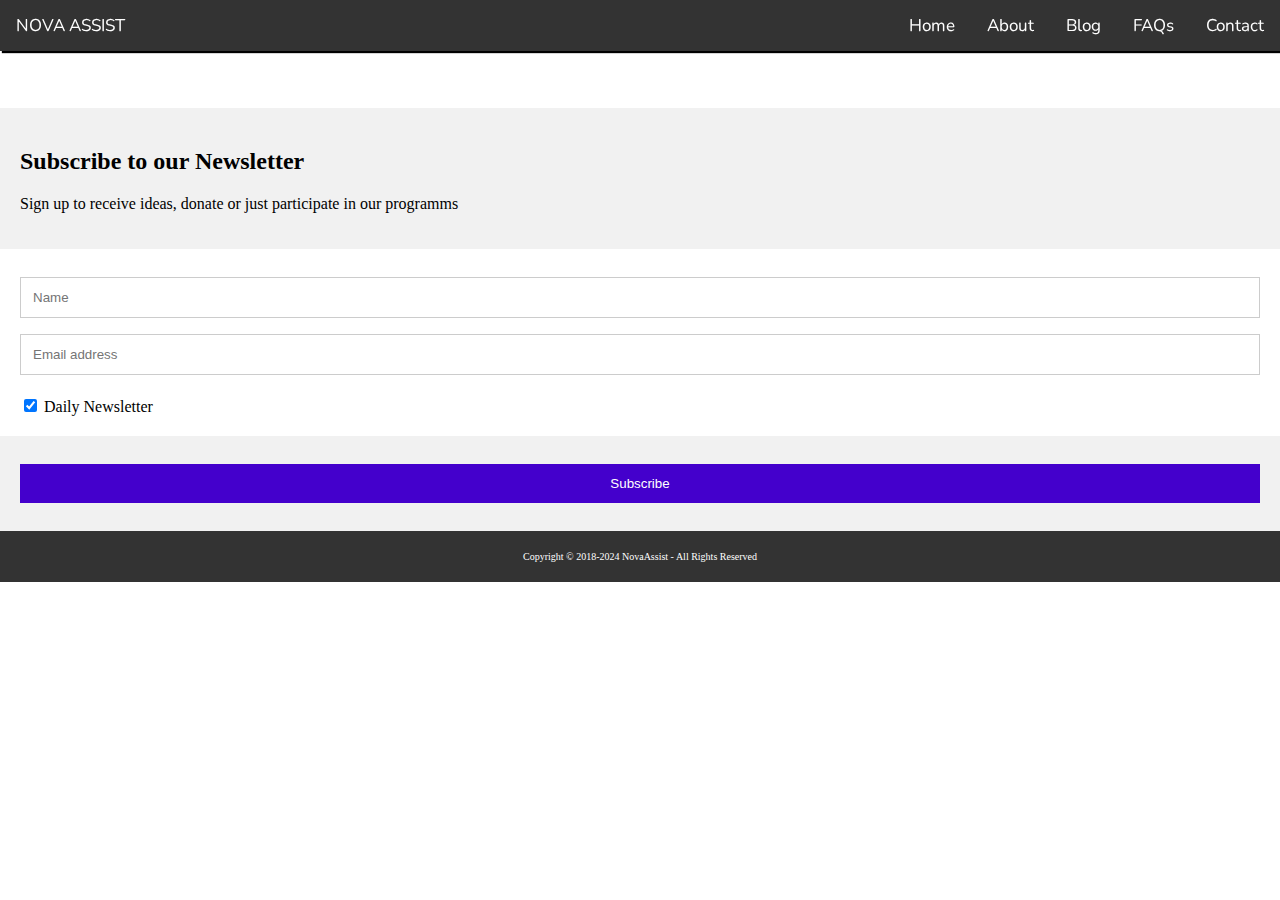
==== newsletter.html @ 89801512 "Add files via upload" ====
<!DOCTYPE html>
<html lang="en">
<head>
    <meta charset="UTF-8">
    <meta name="viewport" content="width=device-width, initial-scale=1.0">
    <title>NovaAssist</title>
    <link rel="stylesheet" href="news.css">
    <link rel="preconnect" href="https://fonts.googleapis.com">
<link rel="preconnect" href="https://fonts.gstatic.com" crossorigin>
<link href="https://fonts.googleapis.com/css2?family=Nunito:ital,wght@0,200..1000;1,200..1000&display=swap" rel="stylesheet">
</head>
<body>

        <div class="topnav">
        <a href="contact.html" class="split">Contact</a>
        <a href="faq.html" class="split">FAQs</a>
        <a href="blog.html" class="split">Blog</a>
        <a href="about.html" class="split">About</a>
        <a href="index.html" class="split">Home</a>
        <a href="index.html" class="nav-logo">NOVA ASSIST</a>
        </div>
<br><br><br><br><br><br>
<form>
<div class="container">
    <h2>Subscribe to our Newsletter</h2>
    <p>Sign up to receive ideas, donate or just participate in our programms</p>
  </div>

  <div class="container" style="background-color:white">
    <input type="text" placeholder="Name" name="name" required>
    <input type="text" placeholder="Email address" name="mail" required>
    <label>
      <input type="checkbox" checked="checked" name="subscribe"> Daily Newsletter
    </label>
  </div>

  <div class="container">
    <input type="submit" value="Subscribe">
  </div>
</form>
<center>
  <div class="copyright">
    <p>Copyright &copy; 2018-2024 NovaAssist - All Rights Reserved</p>
</div>
</center>

</body>
</html>
---- news.css ----
body{
    margin: 0px;
}

.topnav {
    overflow: hidden;
    background-color: #333;
    box-shadow: 2px 2px 1px;
    position: fixed;
    width: 100%;
  }
  
  .topnav a {
    float: left;
    color: #f2f2f2;
    text-align: center;
    padding: 14px 16px;
    text-decoration: none;
    font-size: 17px;
    font-family: "Nunito", sans-serif;
  }
  
  .topnav a:hover {
    background-color: #00C9CC;
    color: black;
  }
  
  .topnav a.split {
    float: right;
    color: white;
  }

  .topnav .nav-logo:hover{
    background-color: #333;
    color:white;
  }

/* Add some padding and a grey background color to containers */
.container {
    padding: 20px;
    background-color: #f1f1f1;
  }
  
  /* Style the input elements and the submit button */
  input[type=text], input[type=submit] {
    width: 100%;
    padding: 12px;
    margin: 8px 0;
    display: inline-block;
    border: 1px solid #ccc;
    box-sizing: border-box;
  }
  
  /* Add margins to the checkbox */
  input[type=checkbox] {
    margin-top: 16px;
  }
  
  /* Style the submit button */
  input[type=submit] {
    background-color: #4400cc;
    color: white;
    border: none;
  }
  
  input[type=submit]:hover {
    opacity: 0.8;
  }


/*footer*/
.copyright{
    background-color: #333;
    color: white;
    padding: 10px;
    font-size: 10px;
  }
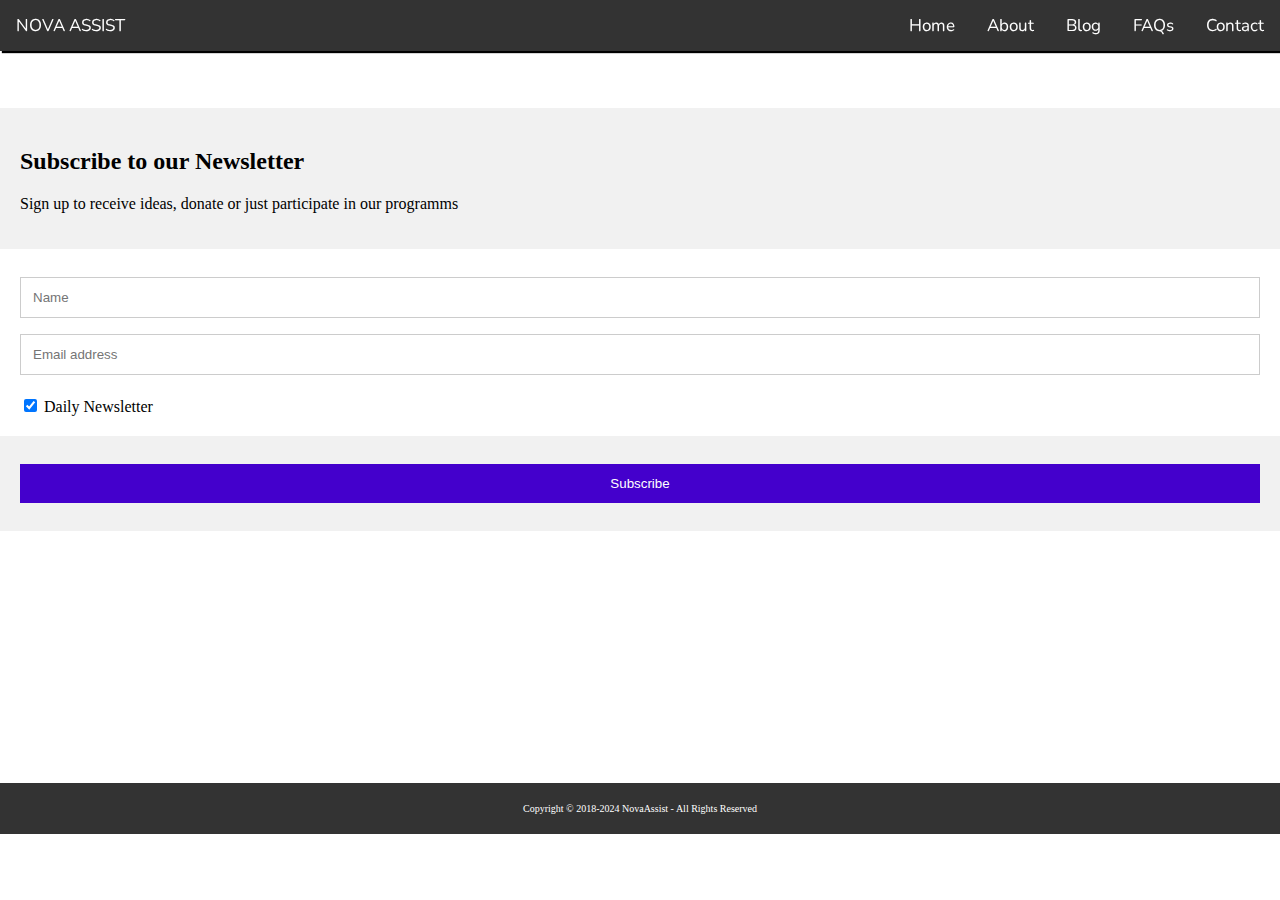
==== commit 73c19e53: "Add files via upload" ====
--- a/newsletter.html
+++ b/newsletter.html
@@ -38,6 +38,7 @@
     <input type="submit" value="Subscribe">
   </div>
 </form>
+<br><br><br><br><br><br><br><br><br><br><br><br><br><br>
 <center>
   <div class="copyright">
     <p>Copyright &copy; 2018-2024 NovaAssist - All Rights Reserved</p>
